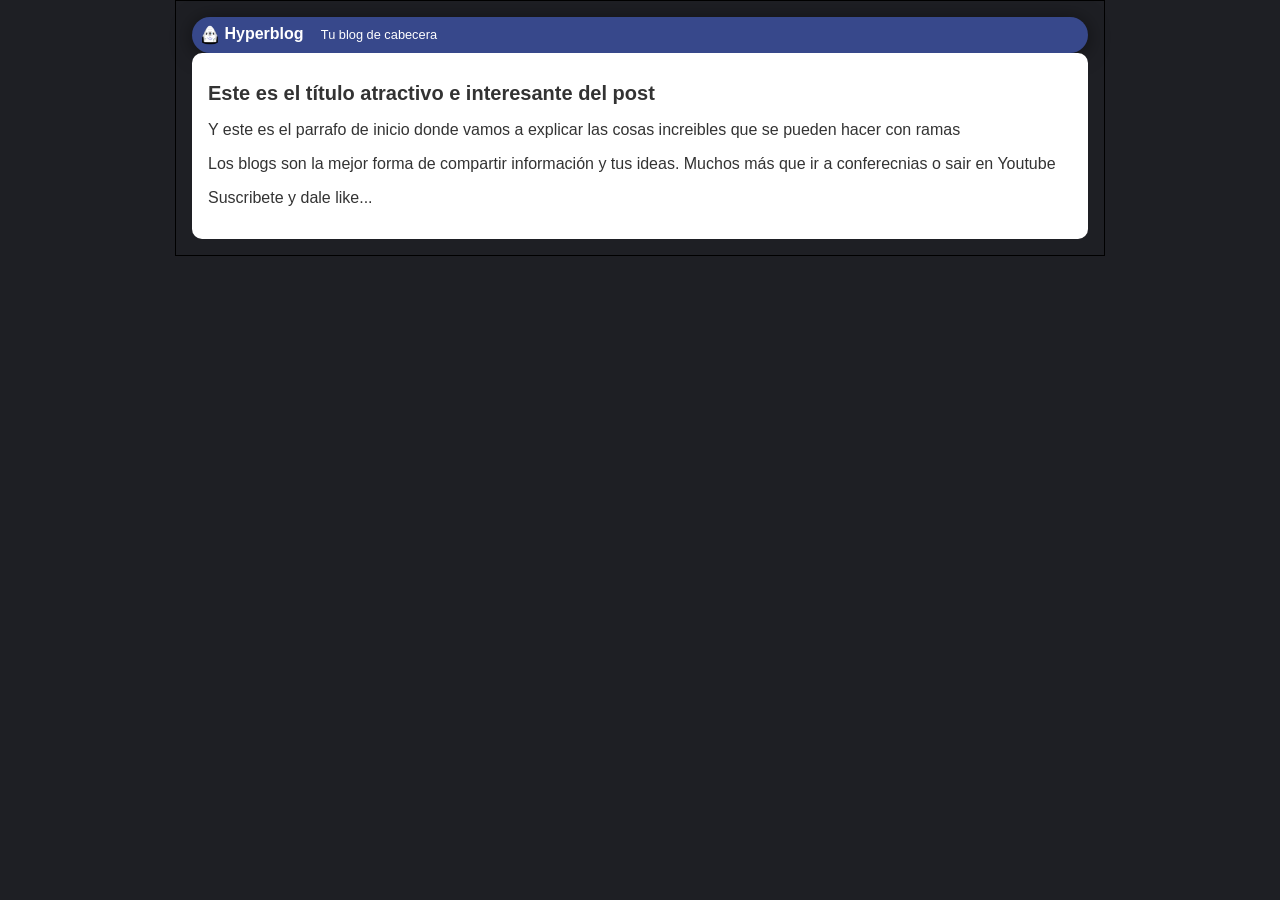
==== index.html @ 89018ba8 "Merge branch 'header' para agregar el nuevo logo, color de fondo y header final" ====
<!DOCTYPE html>
<html lang="en">
<head>
    <meta charset="UTF-8">
    <meta http-equiv="X-UA-Compatible" content="IE=edge">
    <meta name="viewport" content="width=device-width, initial-scale=1.0">
    <title>Bienvenido a Hyperblog 2.0</title>
    <link rel="stylesheet" href="./css/style.css">
</head>
<body>
    <div id="container">
        <div id="cabecera">
            <img id="logo" src="./img/dragon.png" alt="Logo">
            Hyperblog

            <span id="tagline">Tu blog de cabecera</span>
        </div>
        <div id="post">
            <h1>Este es el título atractivo e interesante del post</h1>
            <p>Y este es el parrafo de inicio donde vamos a explicar las cosas increibles que se pueden hacer con ramas</p>
            <p>Los  blogs son la mejor forma de compartir información y tus ideas. Muchos más que ir a conferecnias o sair en Youtube</p>
            <p>Suscribete y dale like...</p>
        </div>
    </div>
</body>
</html>
---- css/style.css ----
body {
    background: #1e1f24;
    color: #333;
    text-align: center;
    font-family: Arial, Helvetica, sans-serif;
    font-size: 16px;
    margin: 0;
    padding: 0;
}

#cabecera {
    background: #37488b;
    box-shadow: 0px 2px 20px 0px rgba(0, 0, 0, 0.5);
    color: white;
    font-weight: bold;
    margin: 0;
    padding: 0.5em;
    border-radius: 20px;
}

#cabecera #logo {
    width: 20px;
    vertical-align: middle;
}

#cabecera #tagline {
    padding: 0 0 0 1em;
    font-weight: normal;
    font-size: 0.8em;
}

#container {
    width: 70%;
    padding: 1em;
    text-align: left;
    border: 1px solid black;
    margin: 0 auto;
}

#container h1 {
    font-size: 20px;
}

#post {
    background: white;
    padding: 1em;
    border-radius: 10px;
}
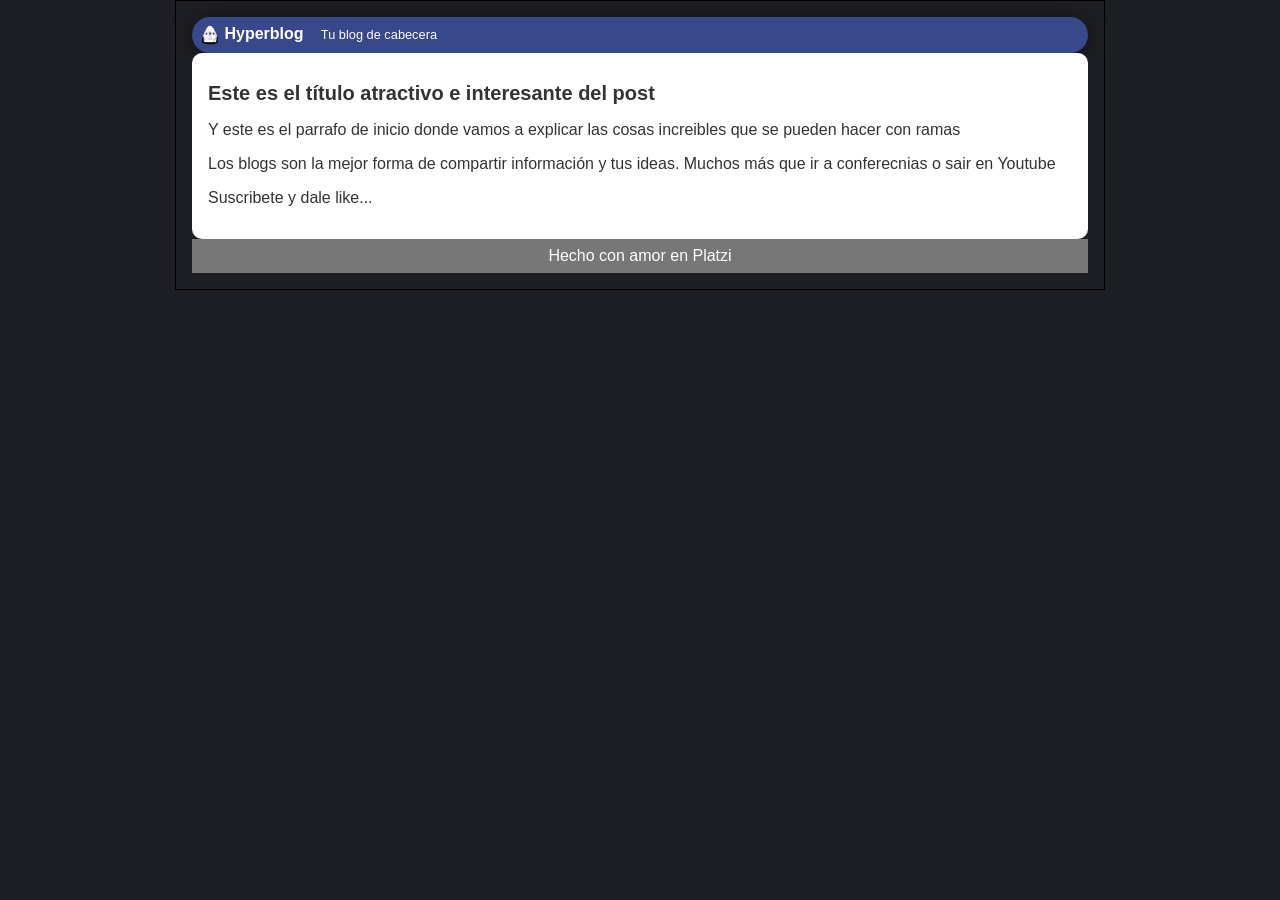
==== commit f4fe2c4c: "Resolviendo conflicto de archivo CSS en estilos del Footer" ====
--- a/index.html
+++ b/index.html
@@ -21,6 +21,9 @@
             <p>Los  blogs son la mejor forma de compartir información y tus ideas. Muchos más que ir a conferecnias o sair en Youtube</p>
             <p>Suscribete y dale like...</p>
         </div>
+        <div id="footer">
+            Hecho con amor en Platzi
+        </div>
     </div>
 </body>
 </html>
--- a/css/style.css
+++ b/css/style.css
@@ -45,4 +45,11 @@
     background: white;
     padding: 1em;
     border-radius: 10px;
+}
+
+#footer {
+    background: #777;
+    color: white;
+    text-align: center;
+    padding: 0.5em;
 }
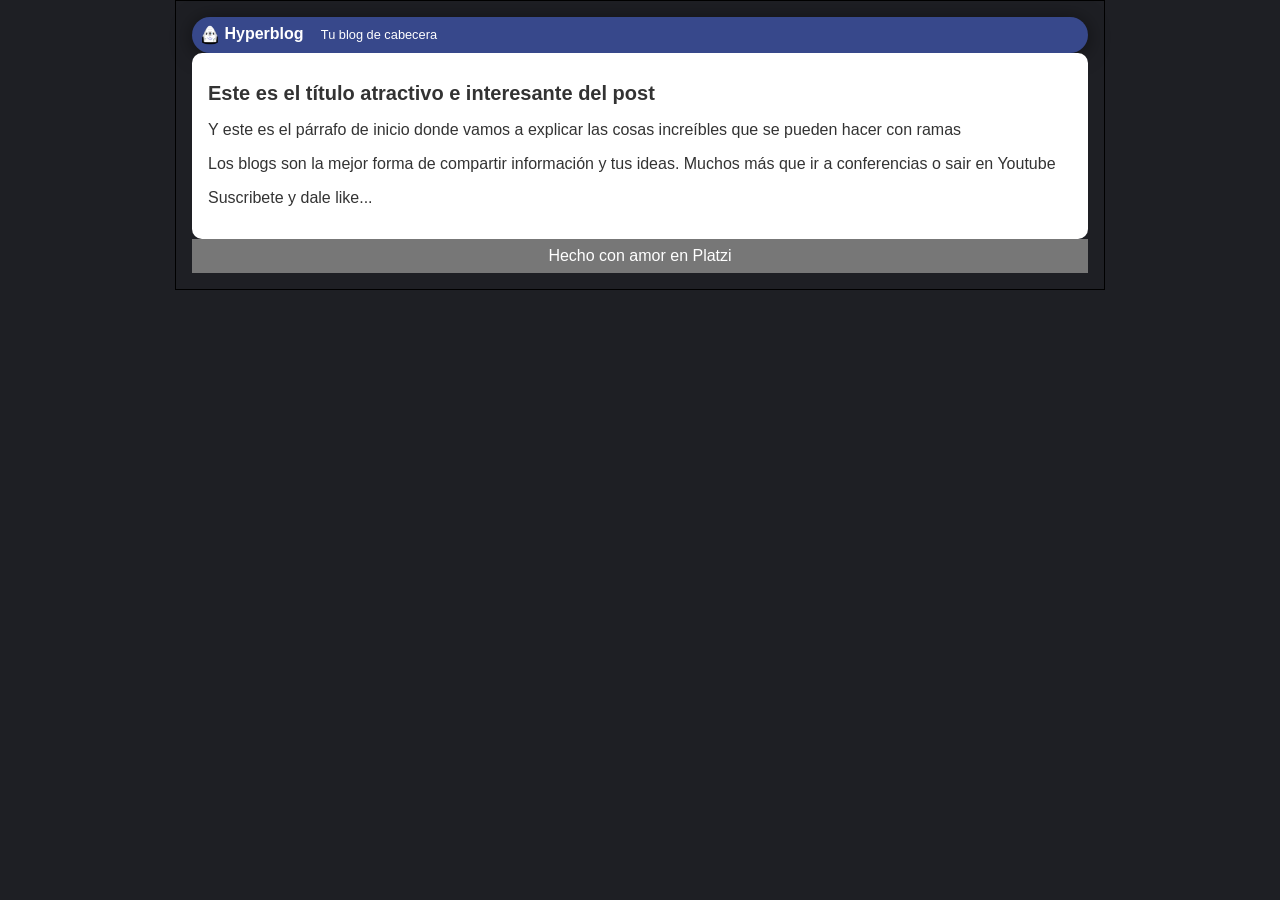
==== commit 2c063547: "Ortografía corregida y typos" ====
--- a/index.html
+++ b/index.html
@@ -17,8 +17,8 @@
         </div>
         <div id="post">
             <h1>Este es el título atractivo e interesante del post</h1>
-            <p>Y este es el parrafo de inicio donde vamos a explicar las cosas increibles que se pueden hacer con ramas</p>
-            <p>Los  blogs son la mejor forma de compartir información y tus ideas. Muchos más que ir a conferecnias o sair en Youtube</p>
+            <p>Y este es el párrafo de inicio donde vamos a explicar las cosas increíbles que se pueden hacer con ramas</p>
+            <p>Los  blogs son la mejor forma de compartir información y tus ideas. Muchos más que ir a conferencias o sair en Youtube</p>
             <p>Suscribete y dale like...</p>
         </div>
         <div id="footer">
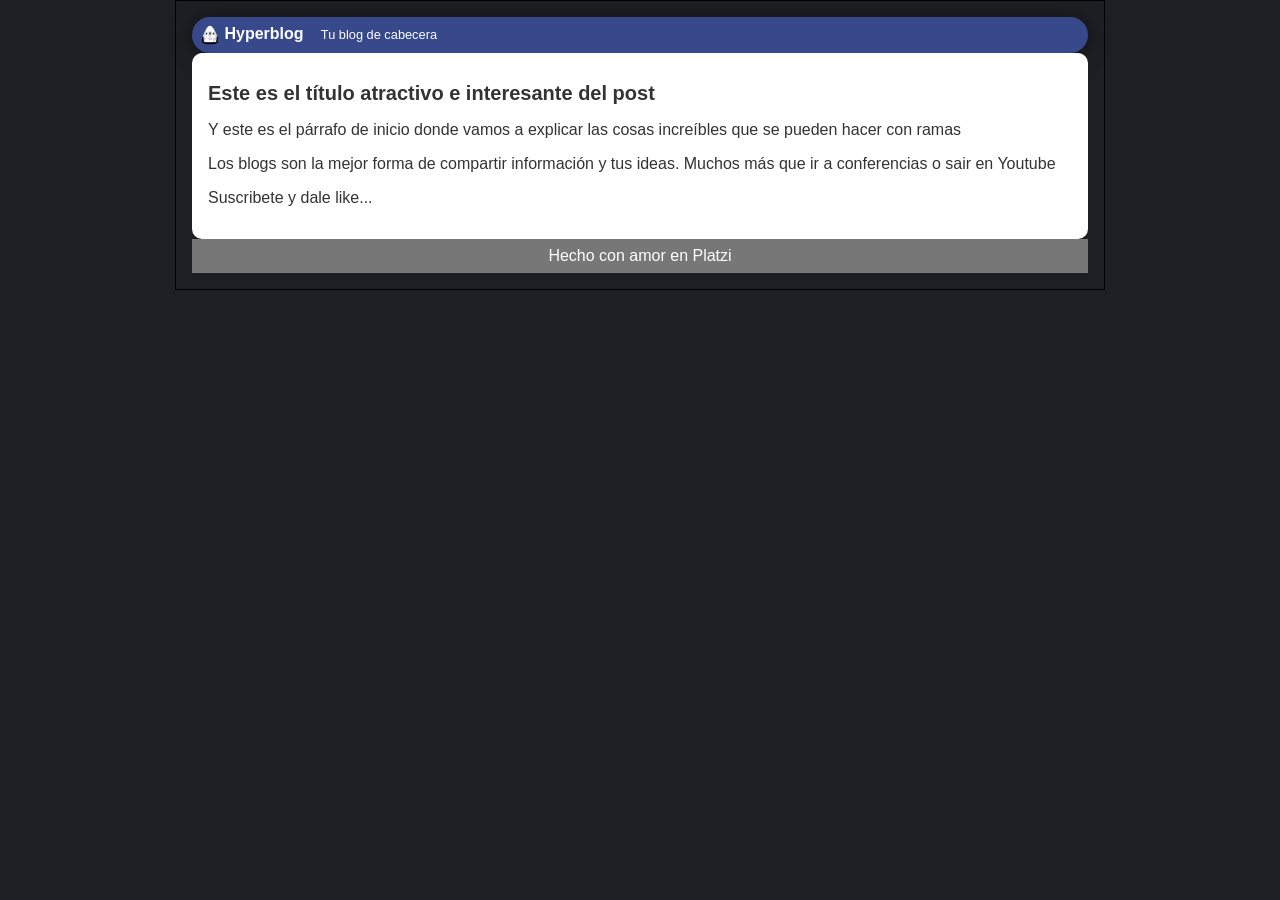
==== commit 50b8a325: "Cambios a entidades HTML en vez de tildes" ====
--- a/index.html
+++ b/index.html
@@ -16,9 +16,9 @@
             <span id="tagline">Tu blog de cabecera</span>
         </div>
         <div id="post">
-            <h1>Este es el título atractivo e interesante del post</h1>
-            <p>Y este es el párrafo de inicio donde vamos a explicar las cosas increíbles que se pueden hacer con ramas</p>
-            <p>Los  blogs son la mejor forma de compartir información y tus ideas. Muchos más que ir a conferencias o sair en Youtube</p>
+            <h1>Este es el t&iacute;tulo atractivo e interesante del post</h1>
+            <p>Y este es el p&aacute;rrafo de inicio donde vamos a explicar las cosas incre&iacute;bles que se pueden hacer con ramas</p>
+            <p>Los  blogs son la mejor forma de compartir información y tus ideas. Muchos m&aacute;s que ir a conferencias o sair en Youtube</p>
             <p>Suscribete y dale like...</p>
         </div>
         <div id="footer">
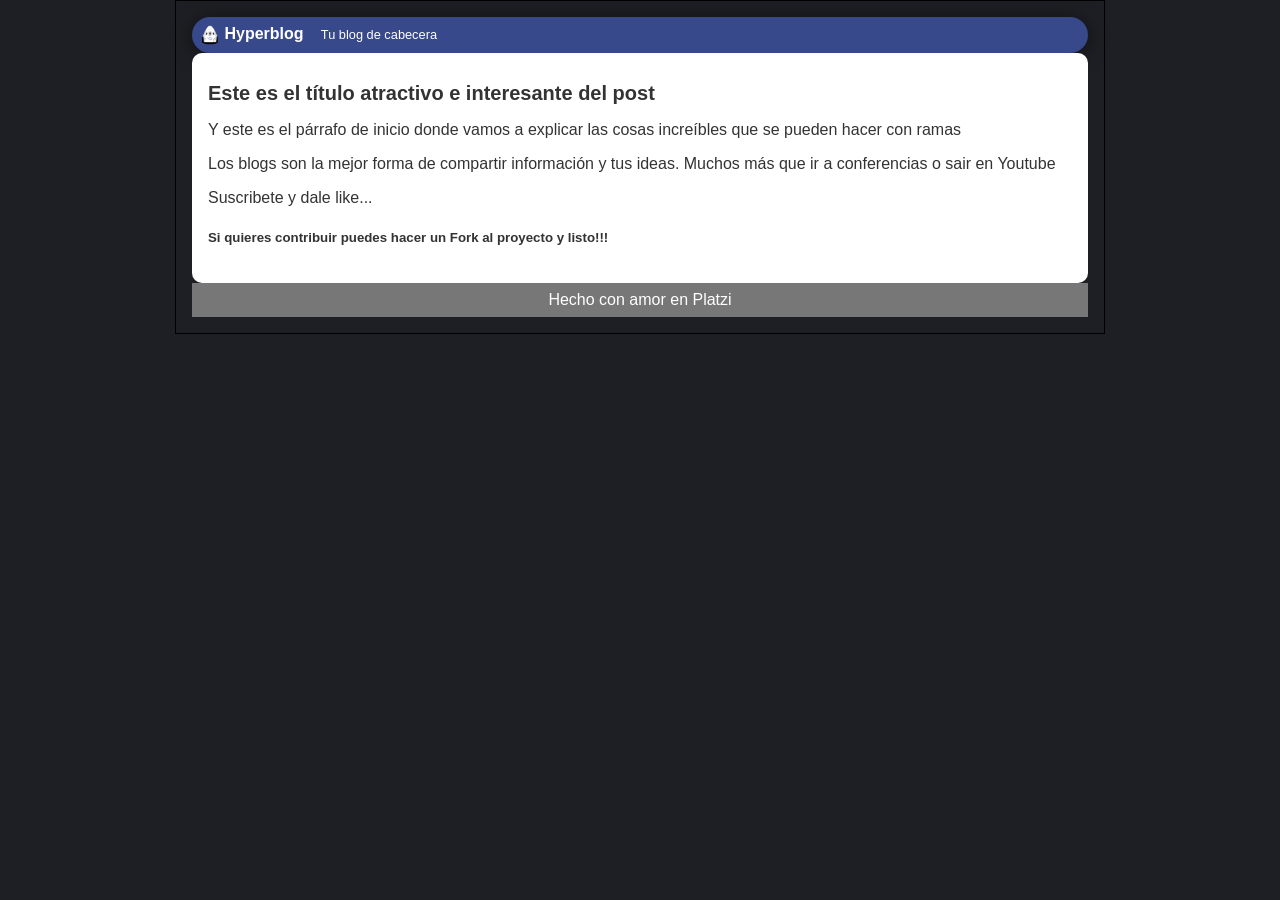
==== commit c47ccd6d: "Mensaje de contribución apoyando el open source" ====
--- a/index.html
+++ b/index.html
@@ -20,6 +20,7 @@
             <p>Y este es el p&aacute;rrafo de inicio donde vamos a explicar las cosas incre&iacute;bles que se pueden hacer con ramas</p>
             <p>Los  blogs son la mejor forma de compartir información y tus ideas. Muchos m&aacute;s que ir a conferencias o sair en Youtube</p>
             <p>Suscribete y dale like...</p>
+            <h5>Si quieres contribuir puedes hacer un Fork al proyecto y listo!!!</h5>
         </div>
         <div id="footer">
             Hecho con amor en Platzi
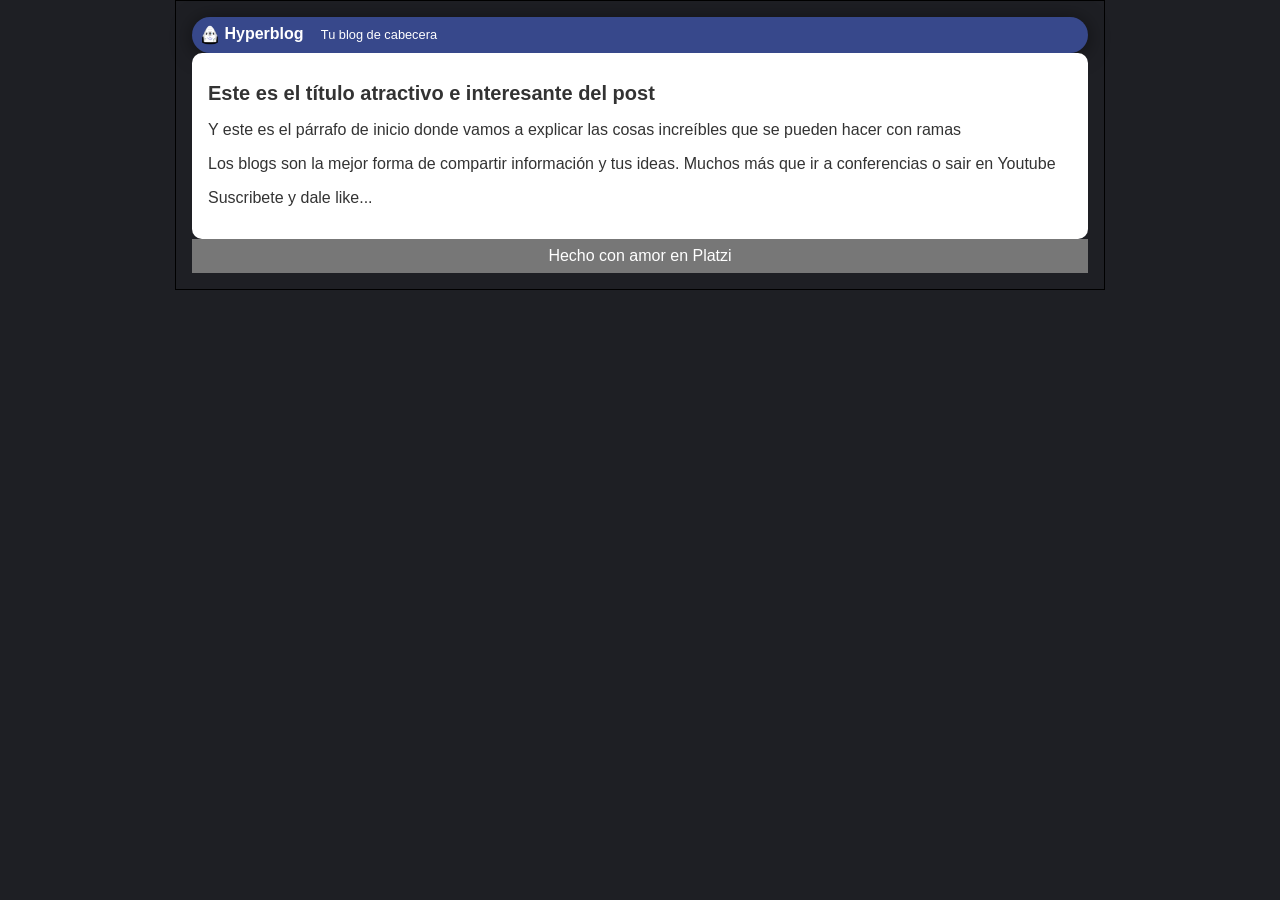
==== commit 1206cd4f: "Cambio del titulo" ====
--- a/index.html
+++ b/index.html
@@ -4,7 +4,7 @@
     <meta charset="UTF-8">
     <meta http-equiv="X-UA-Compatible" content="IE=edge">
     <meta name="viewport" content="width=device-width, initial-scale=1.0">
-    <title>Bienvenido a Hyperblog 2.0</title>
+    <title>Hyperblog 2.0 un blog del futuro</title>
     <link rel="stylesheet" href="./css/style.css">
 </head>
 <body>
@@ -20,7 +20,6 @@
             <p>Y este es el p&aacute;rrafo de inicio donde vamos a explicar las cosas incre&iacute;bles que se pueden hacer con ramas</p>
             <p>Los  blogs son la mejor forma de compartir información y tus ideas. Muchos m&aacute;s que ir a conferencias o sair en Youtube</p>
             <p>Suscribete y dale like...</p>
-            <h5>Si quieres contribuir puedes hacer un Fork al proyecto y listo!!!</h5>
         </div>
         <div id="footer">
             Hecho con amor en Platzi
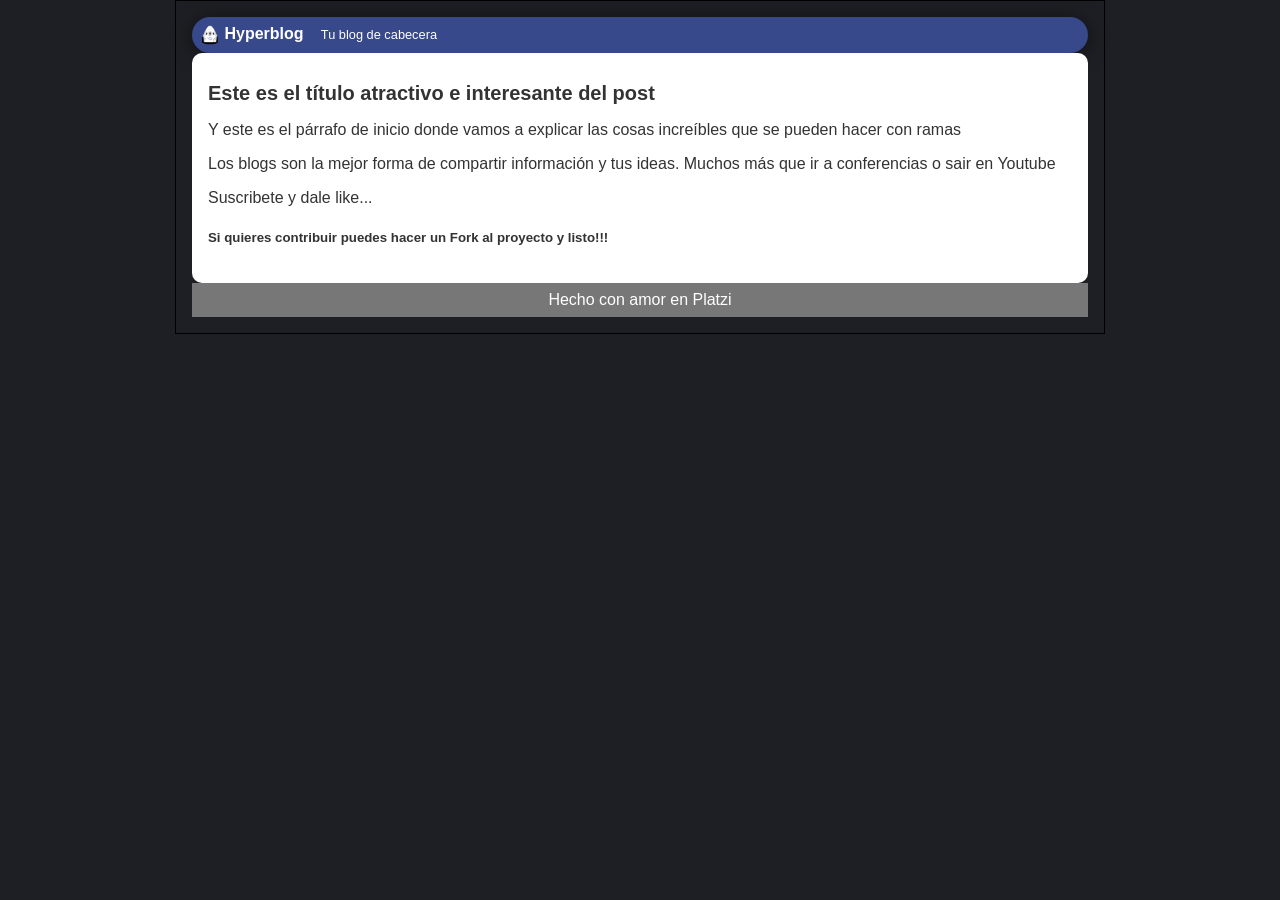
==== commit c5359d23: "Merge branch 'master' of github.com:ApoloSeth/Hyperblog" ====
--- a/index.html
+++ b/index.html
@@ -20,6 +20,7 @@
             <p>Y este es el p&aacute;rrafo de inicio donde vamos a explicar las cosas incre&iacute;bles que se pueden hacer con ramas</p>
             <p>Los  blogs son la mejor forma de compartir información y tus ideas. Muchos m&aacute;s que ir a conferencias o sair en Youtube</p>
             <p>Suscribete y dale like...</p>
+            <h5>Si quieres contribuir puedes hacer un Fork al proyecto y listo!!!</h5>
         </div>
         <div id="footer">
             Hecho con amor en Platzi
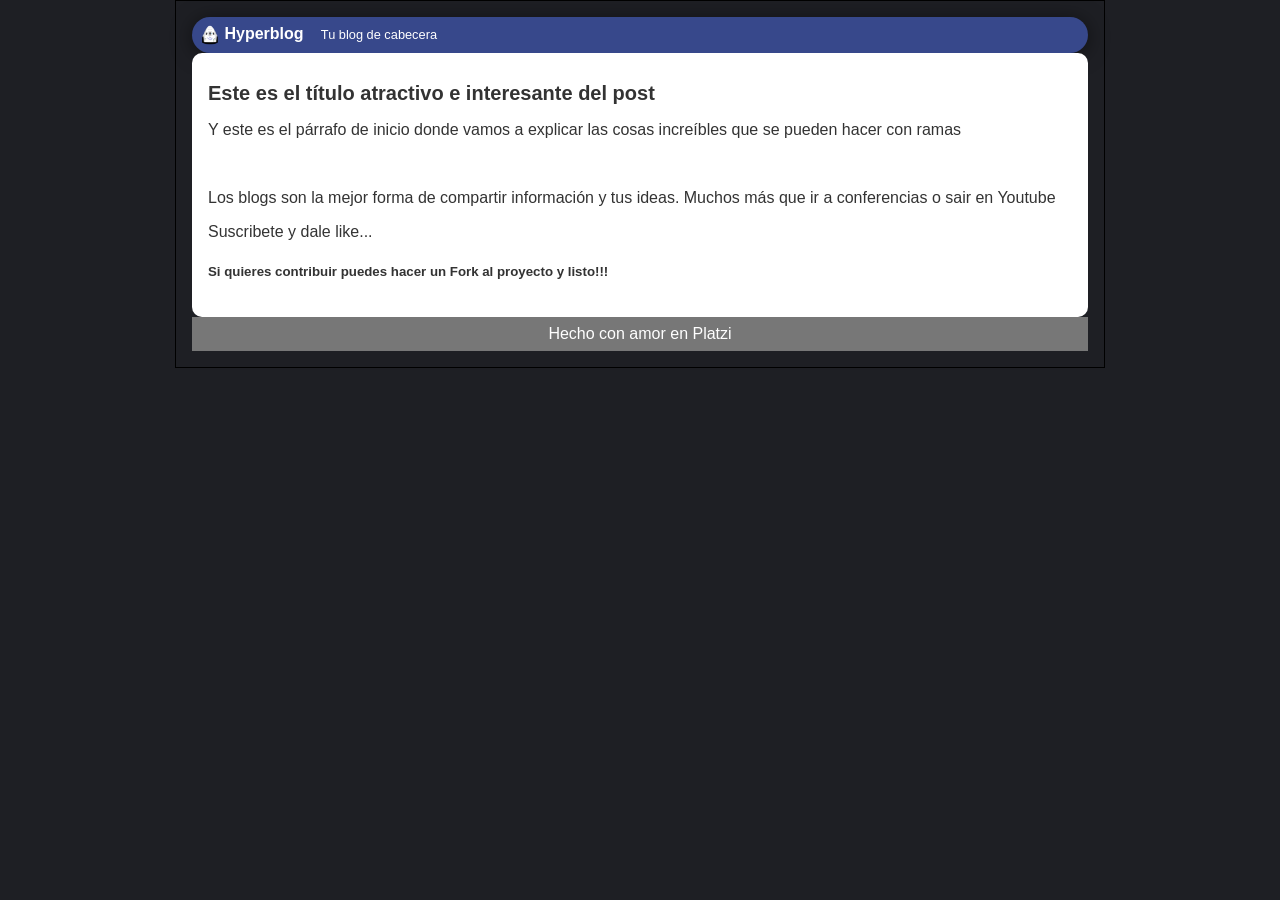
==== commit 4218dca5: "Agregue una imagen al post" ====
--- a/index.html
+++ b/index.html
@@ -18,6 +18,9 @@
         <div id="post">
             <h1>Este es el t&iacute;tulo atractivo e interesante del post</h1>
             <p>Y este es el p&aacute;rrafo de inicio donde vamos a explicar las cosas incre&iacute;bles que se pueden hacer con ramas</p>
+            <p>
+                <img src="./img/platzi.jpeg" alt="">
+            </p>
             <p>Los  blogs son la mejor forma de compartir información y tus ideas. Muchos m&aacute;s que ir a conferencias o sair en Youtube</p>
             <p>Suscribete y dale like...</p>
             <h5>Si quieres contribuir puedes hacer un Fork al proyecto y listo!!!</h5>
